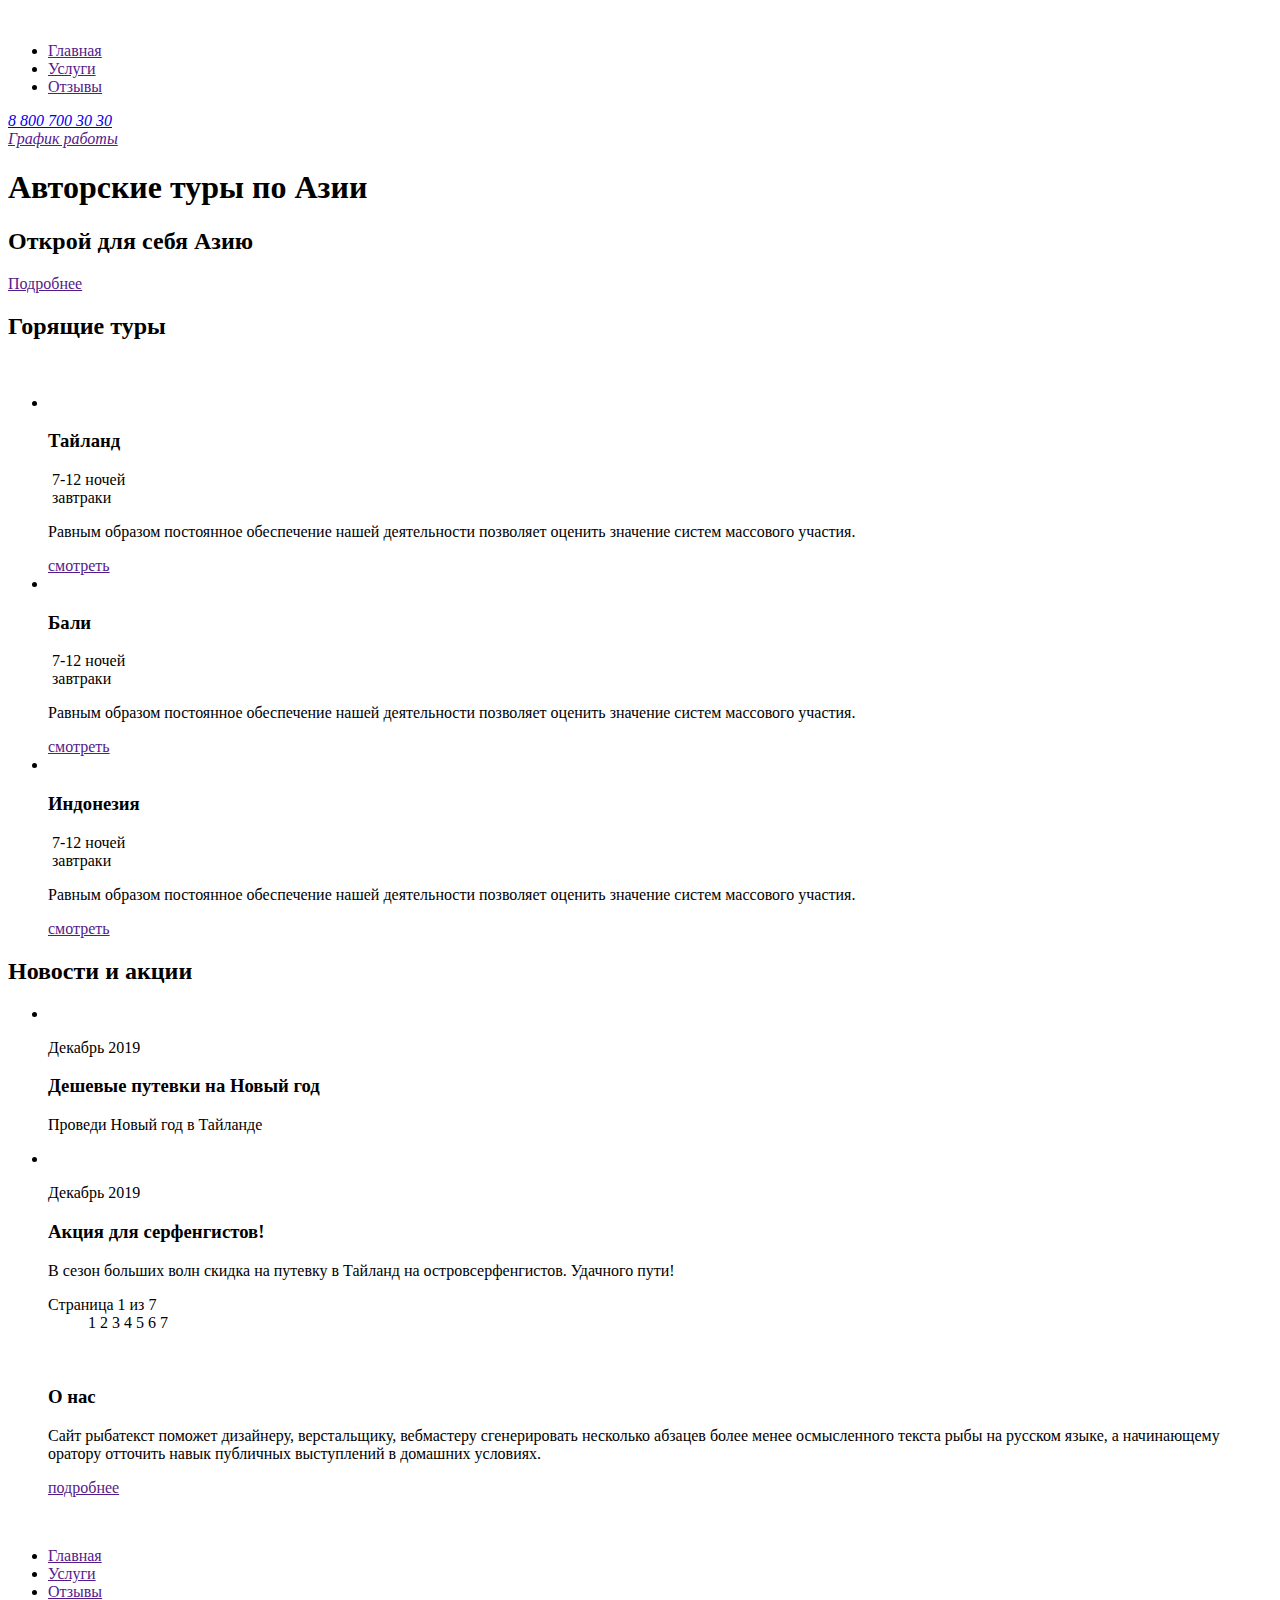
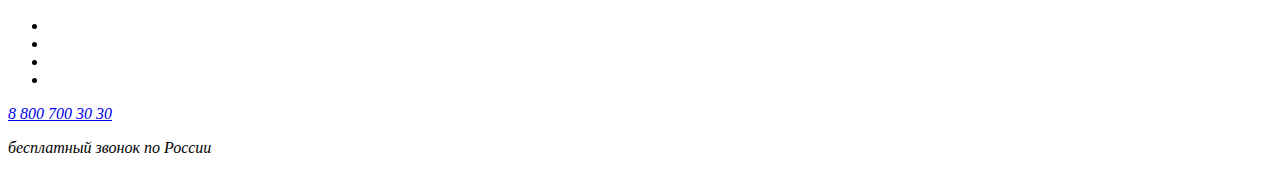
==== index.html @ 71888d1e "Update index.html" ====
<!DOCTYPE html>
<html lang="ru">

<head>
  <meta charset="UTF-8">
  <title>Document</title>
</head>

<body>
  <header class="header">
    <a href="" class="logo">
      <img src="" class="logo__pic">
    </a>
    <nav class="nav">
      <ul classs="nav__list">
        <li class="nav__item">
          <a class="nav__link" href="">Главная</a>
        </li>
        <li class="nav__item">
          <a class="nav__link" href="">Услуги</a>
        </li>
        <li class="nav__item">
          <a class="nav__link" href="">Отзывы</a>
        </li>
      </ul>
    </nav>
    <address class="phone">
      <a class="phone__contact" href="tel:+78007003030">8 800 700 30 30</a>
      <div class="workhours">
        <a class="workhours__info" href="" title="пн-вс 09:00-20:00 обед 14:00-14:30">График работы</a>
      </div>
    </address>
  </header>


  <main class="content">
    <div class="intro">
      <div class="intro__title">
        <h1 class="intro__title-heading">Авторские туры по Азии</h1>
      </div>
      <div class="intro__text">
        <h2 class="intro__text-subtit">Открой для себя Азию</h2>
      </div>
      <div class="intro__btn">
        <a href="" class="intro__btn-link">Подробнее</a>
      </div>
    </div>

    <div class="tours">
      <div class="tours__header">
        <h2 class="tours__header-title">Горящие туры</h2>
        <img src="" alt="" class="tours__header-ico">
      </div>
      <ul class="tours__list">
          <li class="tours__item">
          <div class="tours__content">
            <img class="tours__pic" src="">
            <h3 class="tours__title">Тайланд</h3>
            <div class="tours__suggestions">
              <div class="tours__days">
                <img class="tours__days-ico" src="" alt="">
                <span class="tours__days-text">7-12 ночей</span>
              </div>
              <div class="tours__breakfasts">
                <img class="tours__breakfasts-ico" src="" alt="">
                <span class="tours__breakfasts-text">завтраки</span>
              </div>
            </div>
            <div class="tours__info">
              <p class="tours__info-text">Равным образом постоянное обеспечение нашей деятельности позволяет оценить
                значение
                систем массового участия.</p>
            </div>
            <div class="tours__button">
              <a href="" class="tours__button-block">смотреть</a>
             </div>
            </div>
          </li>

          <li class="tours__item">
            <div class="tours__content">
              <img class="tours__pic" src="">
              <h3 class="tours__title">Бали</h3>
            <div class="tours__suggestions">
              <div class="tours__days">
                <img class="tours__days-ico" src="" alt="">
                <span class="tours__days-text">7-12 ночей</span>
              </div>
              <div class="tours__breakfasts">
                <img class="tours__breakfasts-ico" src="" alt="">
                <span class="tours__breakfasts-text">завтраки</span>
              </div>
            </div>
            <div class="tours__info">
              <p class="tours__info-text">Равным образом постоянное обеспечение нашей деятельности позволяет оценить
                значение
                систем массового участия.</p>
            </div>
            <div class="tours__button">
              <a href="" class="tours__button-block">смотреть</a>
              </div>
            </div>
          </li>
        
            <li class="tours__item">
              <div class="tours__content">
                <img class="tours__pic" src="">
                <h3 class="tours__title">Индонезия</h3>
                <div class="tours__suggestions">
                  <div class="tours__days">
                    <img class="tours__days-ico" src="" alt="">
                    <span class="tours__days-text">7-12 ночей</span>
                  </div>
                  <div class="tours__breakfasts">
                    <img class="tours__breakfasts-ico" src="" alt="">
                    <span class="tours__breakfasts-text">завтраки</span>
                  </div>
                </div>
                <div class="tours__info">
                  <p class="tours__info-text">Равным образом постоянное обеспечение нашей деятельности позволяет оценить
                    значение
                    систем массового участия.</p>
                  </div>
                <div class="tours__button">
                  <a href="" class="tours__button-block">смотреть</a>
                </div>
              </div>
            </li>
          </ul>
        </div>

        

        <div class="news">
          <div class="news__stock">
            <h2 class="news__stock-info">Новости и акции</h2>
          </div>

          <ul class="news_list">
            <li class="news__item">
              <div class="news__main">
                <div class="news__photo">
                  <img class="news__photo-pic" src="">
                </div>
                <div class="news__main">
                  <p class="news__main-date">Декабрь 2019</p>
                  <h3 class="news__main-title">Дешевые путевки на Новый год</h3>
                  <p class="news__main__text">Проведи Новый год в Тайланде</p>
                </div>
            </li>
            <li class="news__item">
              <div class="news__main">
                <div class="news__photo">
                  <img class="news__photo-pic" src="">
                </div>
                <div class="news__main">
                  <p class="news__main-date">Декабрь 2019</p>
                  <h3 class="news__main-title">Акция для серфенгистов!</h3>
                  <p class="news__main__text">В сезон больших волн скидка на путевку в Тайланд на островсерфенгистов.
                    Удачного пути!</p>
                </div>
            </li>

            <div class="paginator">
              <div class="paginator__display">Страница 1 из 7</div>
              <ul class="paginator__list">
                <il class="paginator__item">1</il>
                <il class="paginator__item">2</il>
                <il class="paginator__item">3</il>
                <il class="paginator__item">4</il>
                <il class="paginator__item">5</il>
                <il class="paginator__item">6</il>
                <il class="paginator__item">7</il>
              </ul>
            </div>


            <div class="info">
              <div class="info__photo">
                <img class="info__photo-pic" src="" alt="">
              </div>
              <div class="info__photo-two">
                <img class="info__photo-text" src="" alt="">
              </div>
              <div class="info__title">
                <h3 class="info__title-us">О нас</h3>
              </div>
              <div class="info__text">
                <p class="info__text-us">Сайт рыбатекст поможет дизайнеру, верстальщику, вебмастеру сгенерировать
                  несколько абзацев
                  более менее осмысленного текста рыбы на русском языке, а начинающему оратору отточить навык публичных
                  выступлений в домашних условиях. </p>
              </div>
              <div class="info__btn">
                <a class="info__btn-us" href="">подробнее</a>
              </div>
            </div>
  </main>


  <footer class="footer">
    <a href="" class="logo">
      <img src="" class="logo-pic">
    </a>
    <nav class="nav">
      <ul class="nav-list">
        <li classs="nav-item">
          <a class="nav-link" href="">Главная</a>
        </li>
        <li classs="nav-item">
          <a class="nav-link" href="">Услуги</a>
        </li>
        <li classs="nav-item">
          <a class="nav-link" href="">Отзывы</a>
        </li>
    </nav>


    <div class="social">
      <ul class="social__networks">
        <li class="social__networks">
          <a class="telegram" href="" title="телеграм">
            <img class="social__networks-ico" src="" alt="">
          </a>
        </li>

        <li class="social__networks">
          <a class="vkontakte" href="" title="вконтакте">
            <img class="social__networks-ico" src="" alt="">
          </a>
        </li>
        <li class="social__networks">
          <a class="facebook" href="" title="фейсбук">
            <img class="social__networks-ico" src="" alt="">
          </a>
        </li>

        <li class="social__networks">
          <a class="instagram" href="" title="инстаграм">
            <img class="social__networks-ico" src="" alt="">
          </a>
        </li>
      </ul>
    </div>


    <address class="phone">
      <a class="phone-contact" href="tel+78007003030:">8 800 700 30 30</a>
      <div class="text">
        <p class="text-info">бесплатный звонок по России</p>
      </div>
    </address>
  </footer>
</body>

</html>
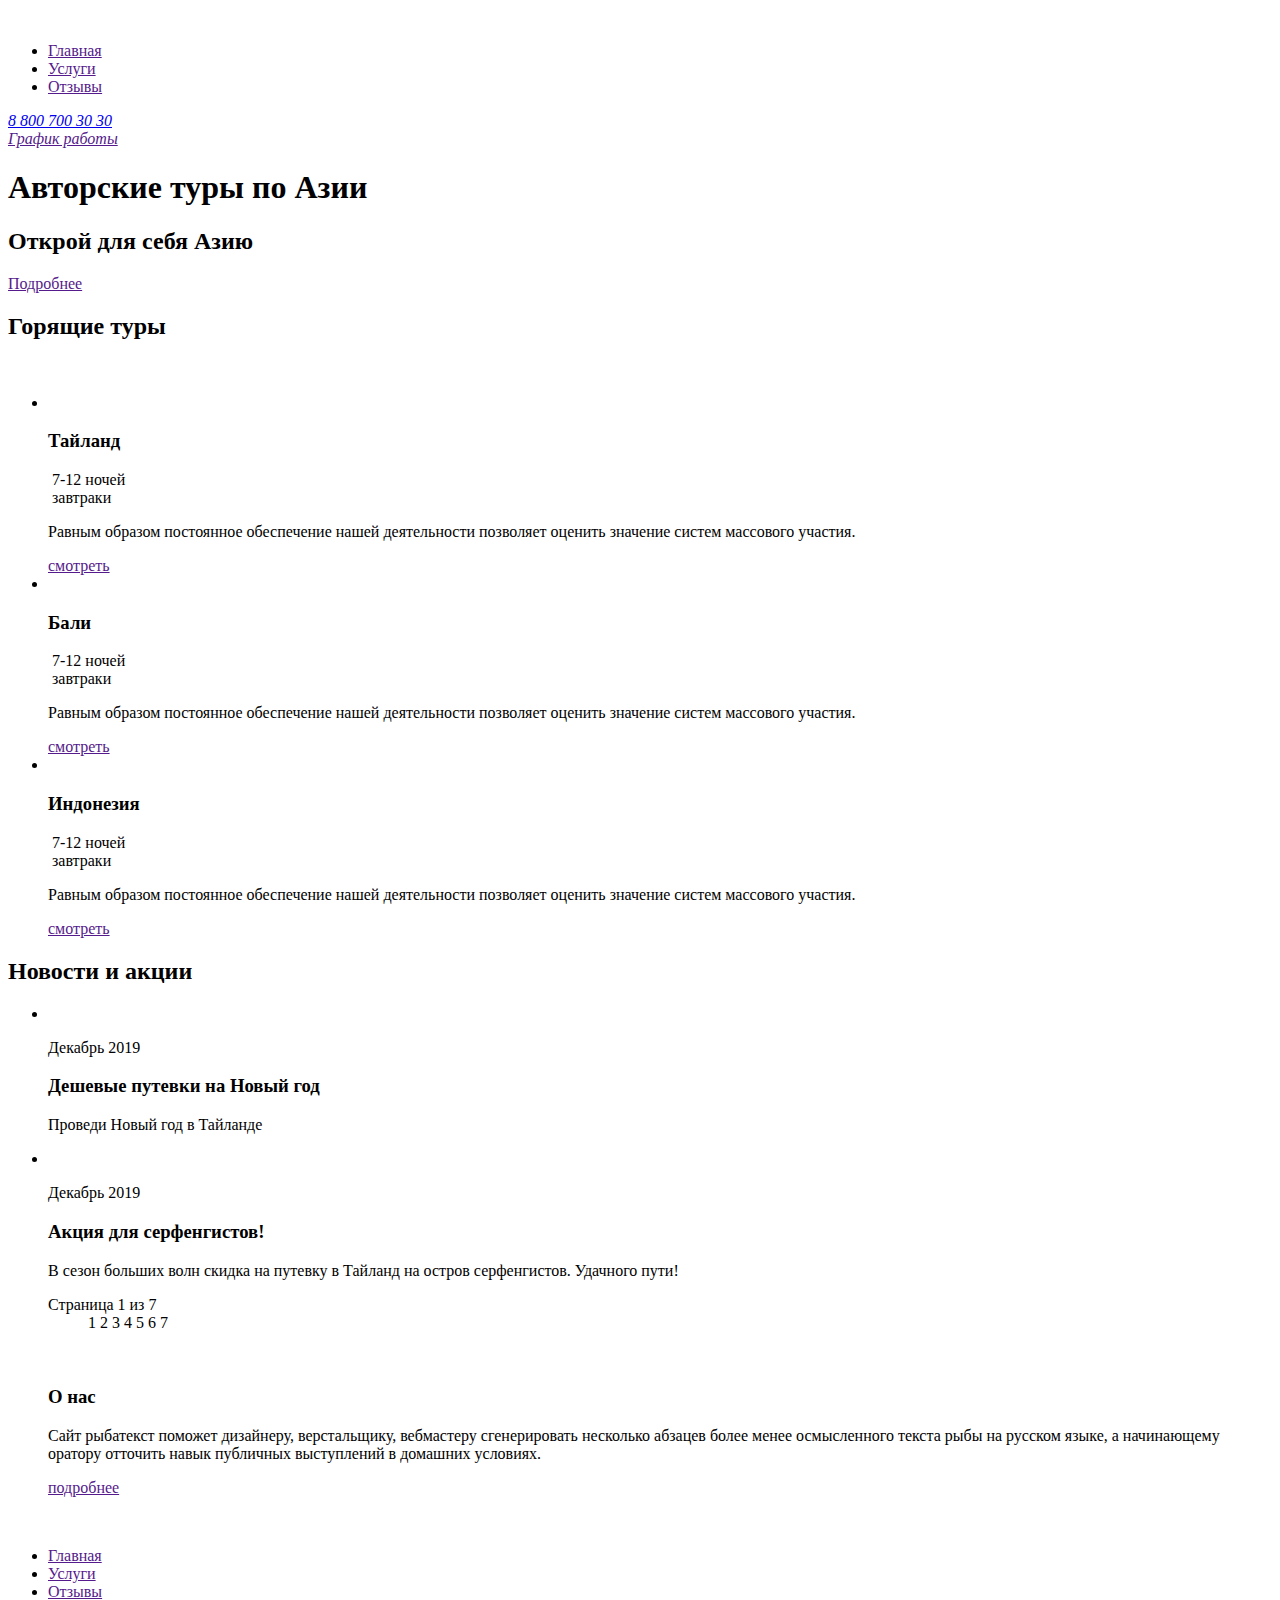
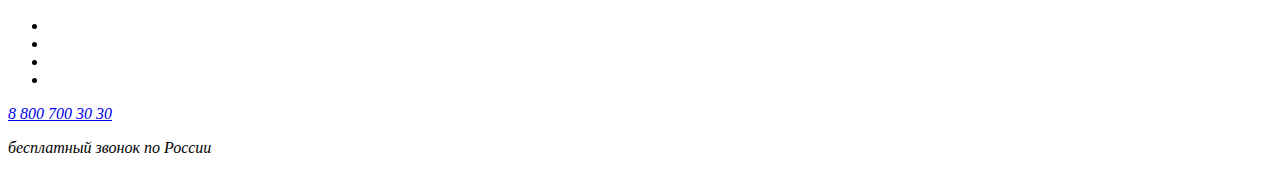
==== commit 221c9099: "Update index.html" ====
--- a/index.html
+++ b/index.html
@@ -156,7 +156,7 @@
                 <div class="news__main">
                   <p class="news__main-date">Декабрь 2019</p>
                   <h3 class="news__main-title">Акция для серфенгистов!</h3>
-                  <p class="news__main__text">В сезон больших волн скидка на путевку в Тайланд на островсерфенгистов.
+                  <p class="news__main__text">В сезон больших волн скидка на путевку в Тайланд на остров серфенгистов.
                     Удачного пути!</p>
                 </div>
             </li>
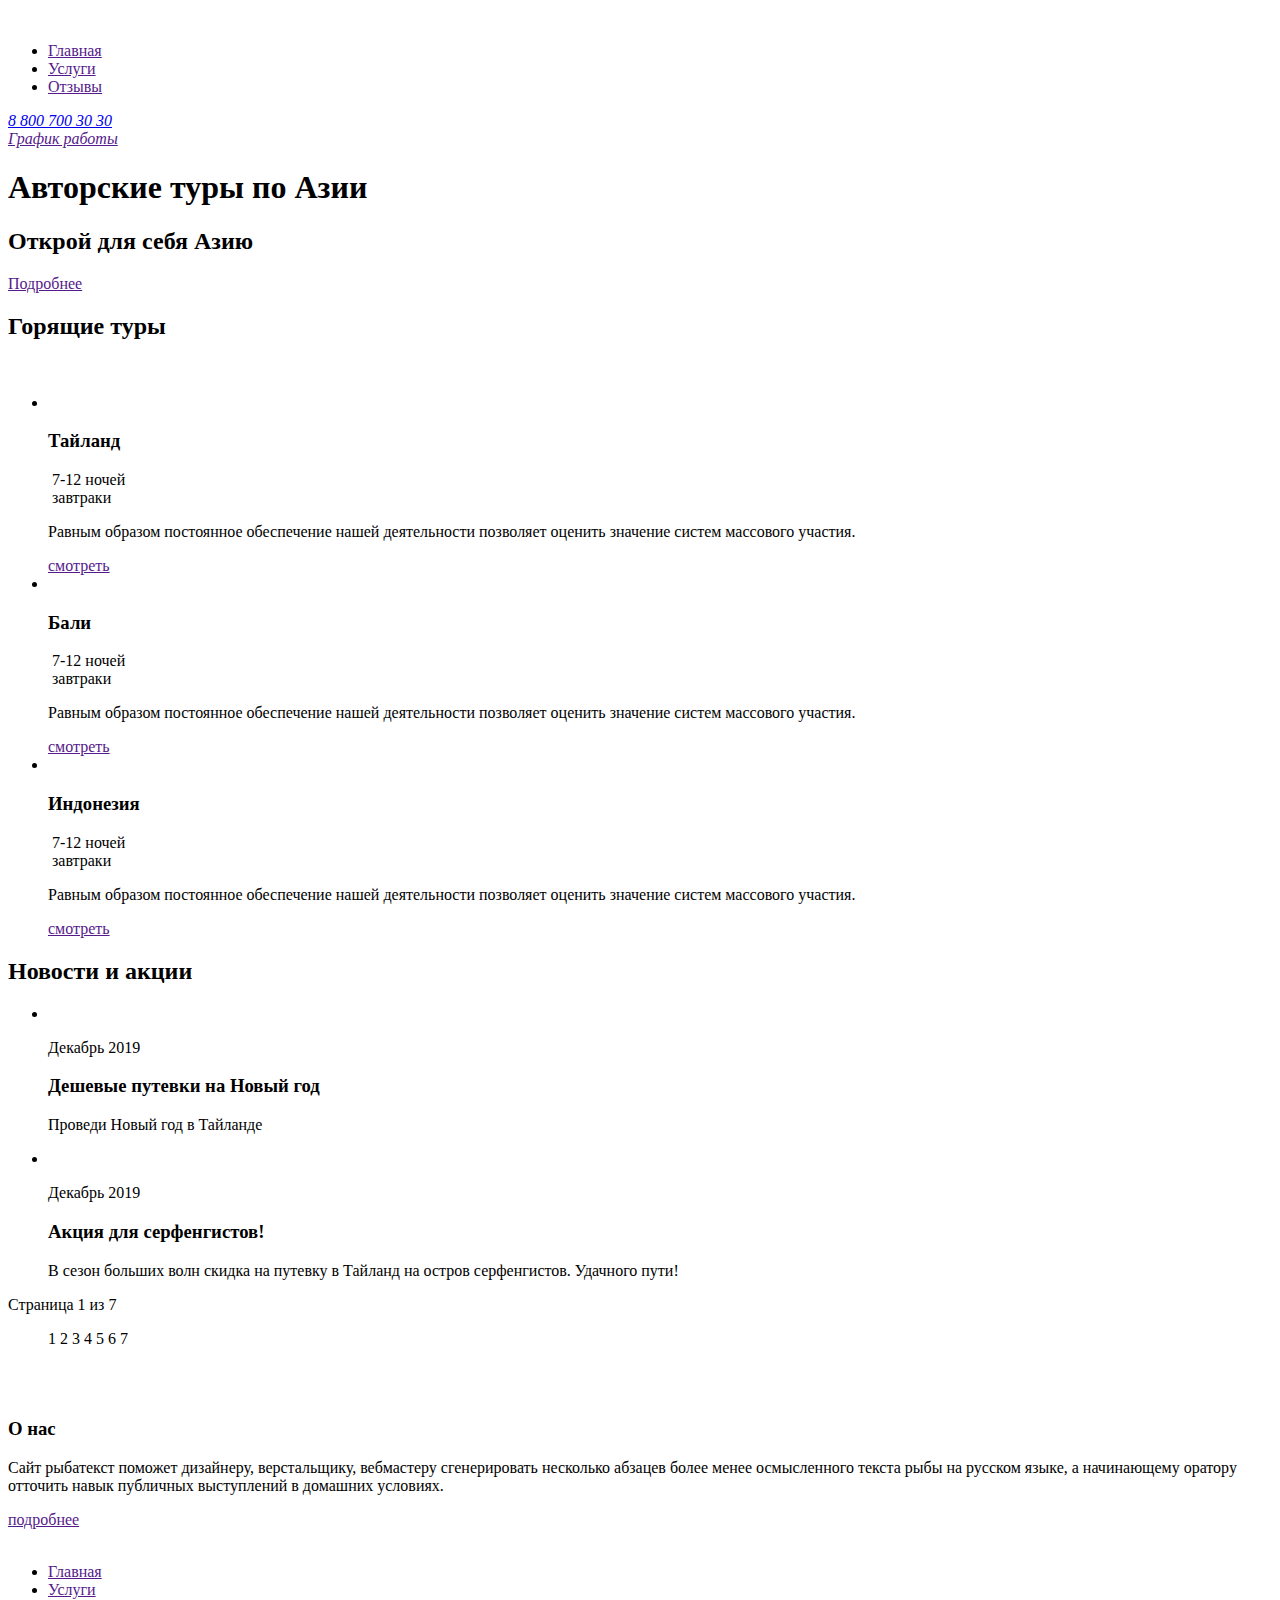
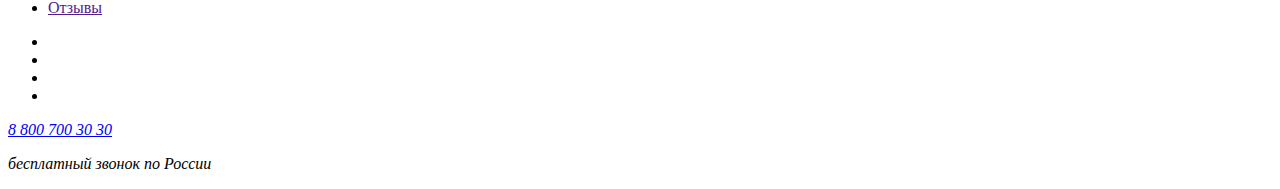
==== commit 91c21370: "Update index.html" ====
--- a/index.html
+++ b/index.html
@@ -136,7 +136,7 @@
             <h2 class="news__stock-info">Новости и акции</h2>
           </div>
 
-          <ul class="news_list">
+          <ul class="news__list">
             <li class="news__item">
               <div class="news__main">
                 <div class="news__photo">
@@ -160,8 +160,8 @@
                     Удачного пути!</p>
                 </div>
             </li>
-
-            <div class="paginator">
+              </ul>
+           <div class="paginator">
               <div class="paginator__display">Страница 1 из 7</div>
               <ul class="paginator__list">
                 <il class="paginator__item">1</il>
@@ -171,7 +171,6 @@
                 <il class="paginator__item">5</il>
                 <il class="paginator__item">6</il>
                 <il class="paginator__item">7</il>
-              </ul>
             </div>
 
 
@@ -218,25 +217,25 @@
 
     <div class="social">
       <ul class="social__networks">
-        <li class="social__networks">
-          <a class="telegram" href="" title="телеграм">
-            <img class="social__networks-ico" src="" alt="">
-          </a>
-        </li>
-
-        <li class="social__networks">
-          <a class="vkontakte" href="" title="вконтакте">
-            <img class="social__networks-ico" src="" alt="">
-          </a>
-        </li>
-        <li class="social__networks">
-          <a class="facebook" href="" title="фейсбук">
-            <img class="social__networks-ico" src="" alt="">
-          </a>
-        </li>
-
-        <li class="social__networks">
-          <a class="instagram" href="" title="инстаграм">
+        <li class="social__networks-list">
+          <a class="social__link" href="" title="телеграм">
+            <img class="social__networks-ico" src="" alt="">
+          </a>
+        </li>
+
+        <li class="social__networks-list">
+          <a class="social__link" href="" title="вконтакте">
+            <img class="social__networks-ico" src="" alt="">
+          </a>
+        </li>
+        <li class="social__networks-list">
+          <a class="social__link" href="" title="фейсбук">
+            <img class="social__networks-ico" src="" alt="">
+          </a>
+        </li>
+
+        <li class="social__networks-list">
+          <a class="social__link" href="" title="инстаграм">
             <img class="social__networks-ico" src="" alt="">
           </a>
         </li>
@@ -245,9 +244,9 @@
 
 
     <address class="phone">
-      <a class="phone-contact" href="tel+78007003030:">8 800 700 30 30</a>
-      <div class="text">
-        <p class="text-info">бесплатный звонок по России</p>
+      <a class="phone__contact" href="tel+78007003030:">8 800 700 30 30</a>
+      <div class="phone__text">
+        <p class="phone__text-info">бесплатный звонок по России</p>
       </div>
     </address>
   </footer>
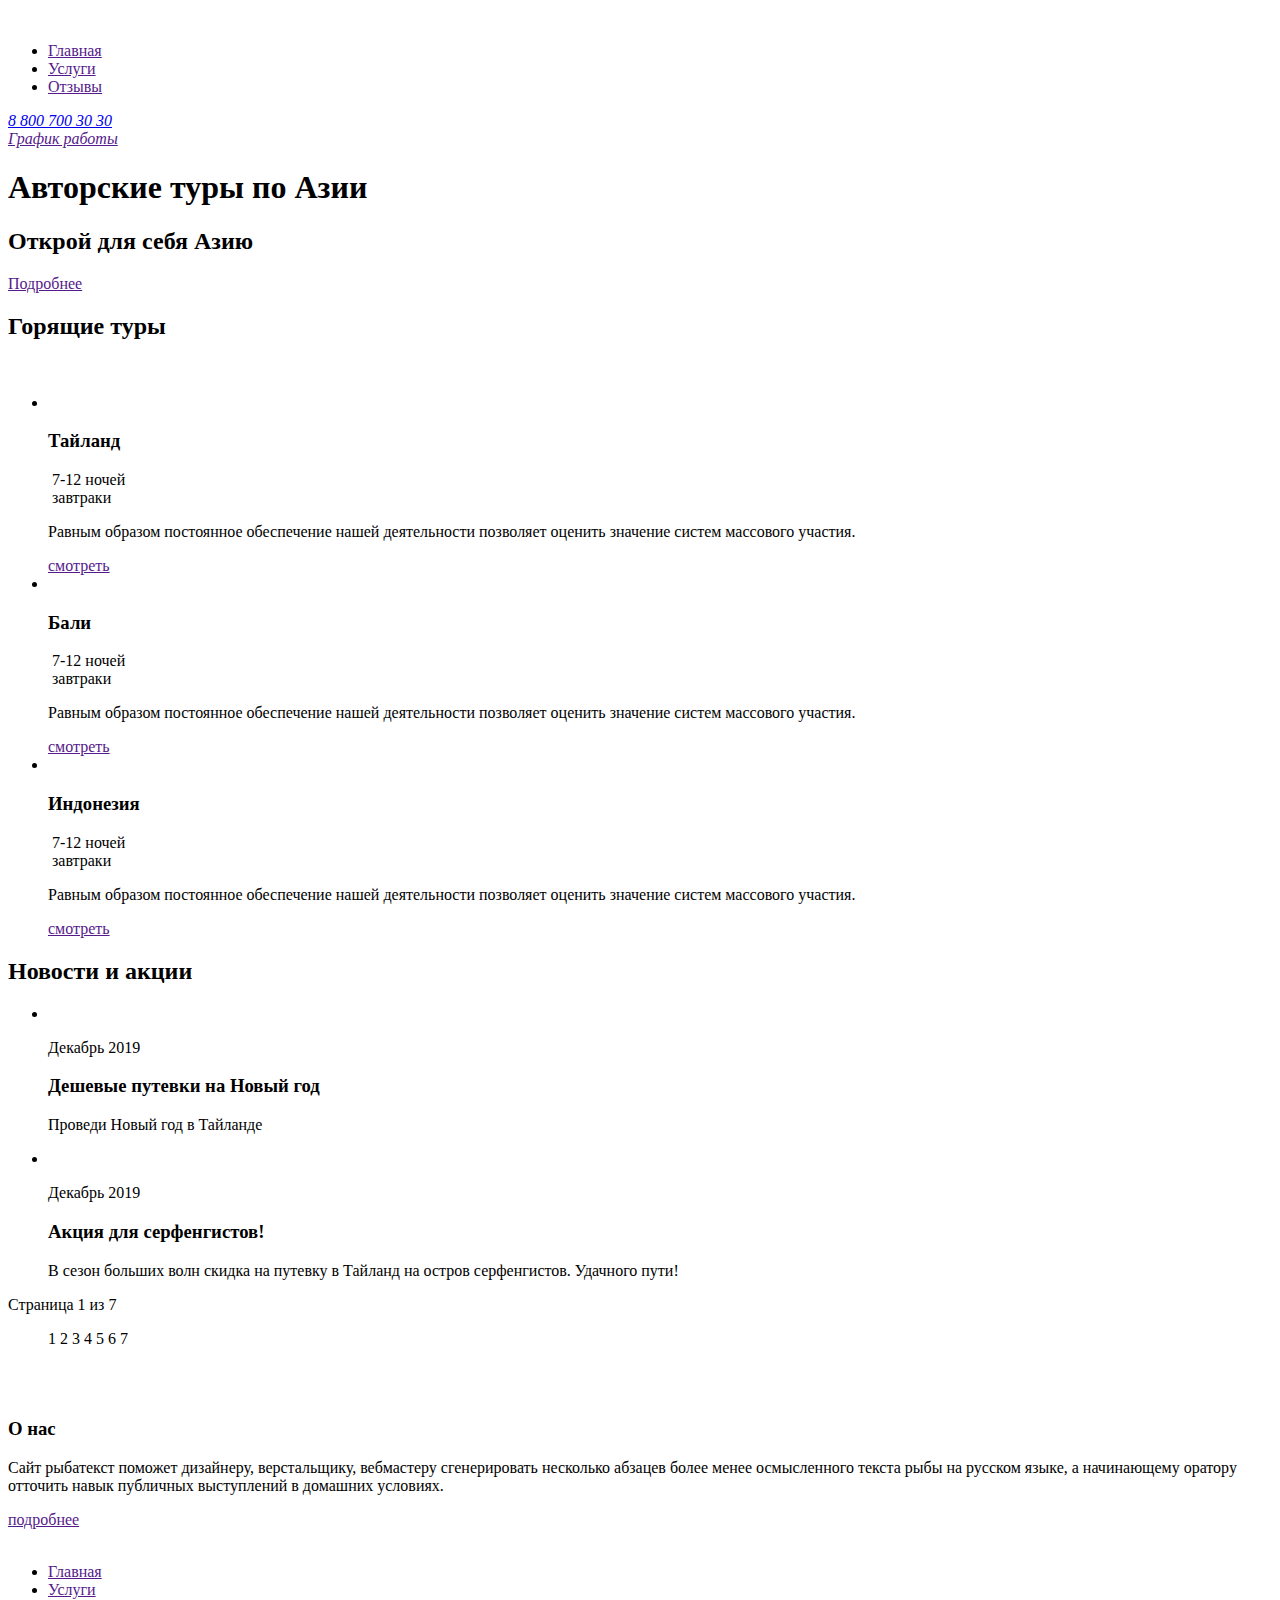
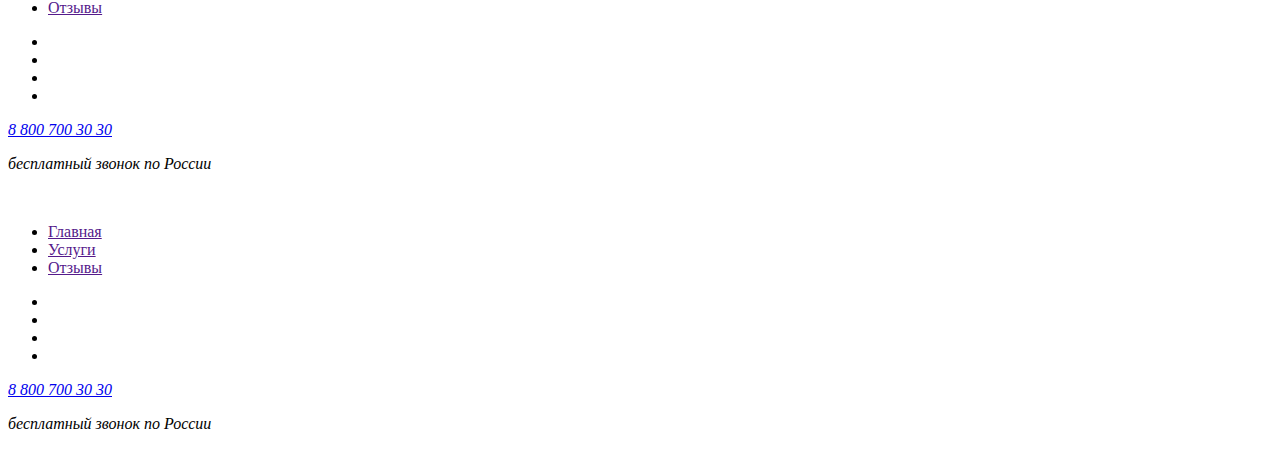
==== commit cd3f928a: "Update index.html" ====
--- a/index.html
+++ b/index.html
@@ -199,18 +199,18 @@
 
   <footer class="footer">
     <a href="" class="logo">
-      <img src="" class="logo-pic">
+      <img src="" class="logo__pic">
     </a>
     <nav class="nav">
-      <ul class="nav-list">
-        <li classs="nav-item">
-          <a class="nav-link" href="">Главная</a>
-        </li>
-        <li classs="nav-item">
-          <a class="nav-link" href="">Услуги</a>
-        </li>
-        <li classs="nav-item">
-          <a class="nav-link" href="">Отзывы</a>
+      <ul class="nav__list">
+        <li classs="nav__item">
+          <a class="nav__link" href="">Главная</a>
+        </li>
+        <li classs="nav__item">
+          <a class="nav__link" href="">Услуги</a>
+        </li>
+        <li classs="nav__item">
+          <a class="nav__link" href="">Отзывы</a>
         </li>
     </nav>
 
@@ -253,3 +253,60 @@
 </body>
 
 </html>
+
+  <footer class="footer">
+    <a href="" class="logo">
+      <img src="" class="logo-pic">
+    </a>
+    <nav class="nav">
+      <ul class="nav__list">
+        <li classs="nav__item">
+          <a class="nav__link" href="">Главная</a>
+        </li>
+        <li classs="nav__item">
+          <a class="nav__link" href="">Услуги</a>
+        </li>
+        <li classs="nav__item">
+          <a class="nav__link" href="">Отзывы</a>
+        </li>
+    </nav>
+
+
+    <div class="social">
+      <ul class="social__networks">
+        <li class="social__networks">
+          <a class="telegram" href="" title="телеграм">
+            <img class="social__networks-ico" src="" alt="">
+          </a>
+        </li>
+
+        <li class="social__networks">
+          <a class="vkontakte" href="" title="вконтакте">
+            <img class="social__networks-ico" src="" alt="">
+          </a>
+        </li>
+        <li class="social__networks">
+          <a class="facebook" href="" title="фейсбук">
+            <img class="social__networks-ico" src="" alt="">
+          </a>
+        </li>
+
+        <li class="social__networks">
+          <a class="instagram" href="" title="инстаграм">
+            <img class="social__networks-ico" src="" alt="">
+          </a>
+        </li>
+      </ul>
+    </div>
+
+
+    <address class="phone">
+      <a class="phone-contact" href="tel+78007003030:">8 800 700 30 30</a>
+      <div class="text">
+        <p class="text-info">бесплатный звонок по России</p>
+      </div>
+    </address>
+  </footer>
+</body>
+
+</html>
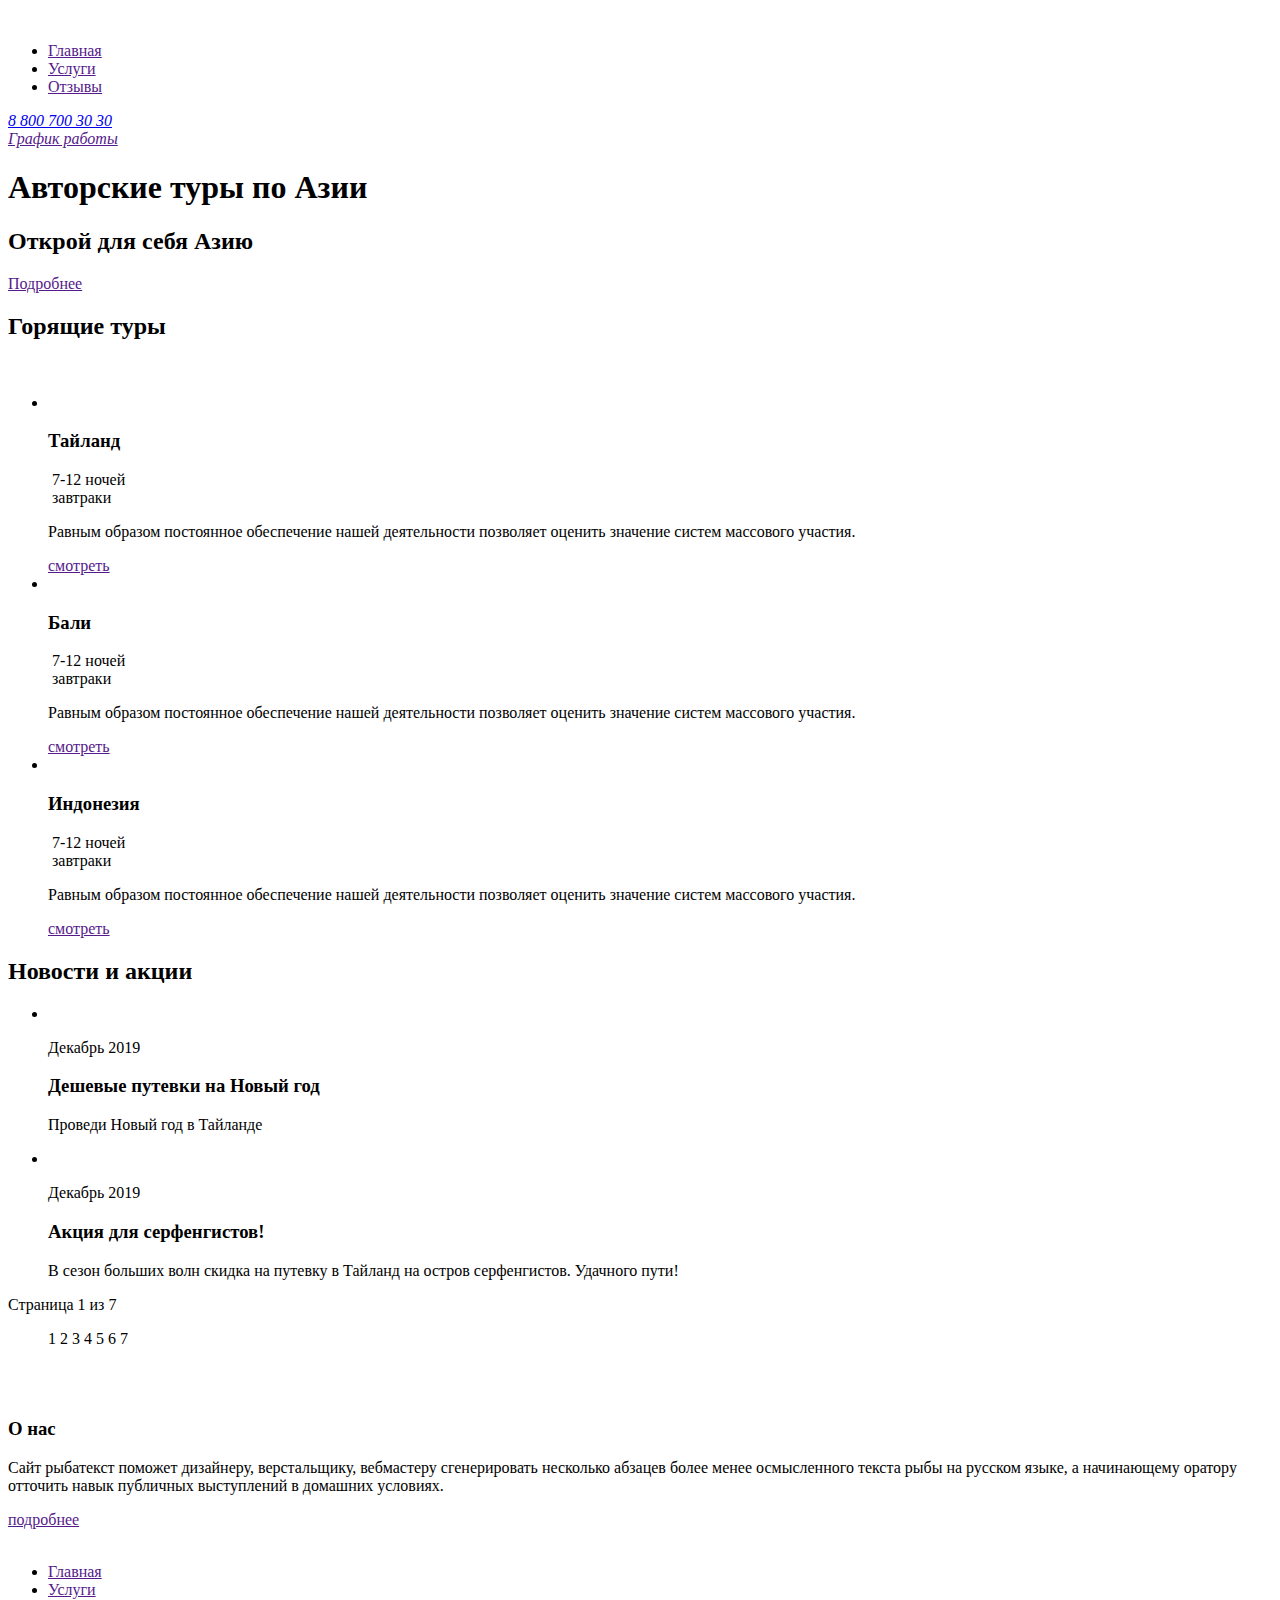
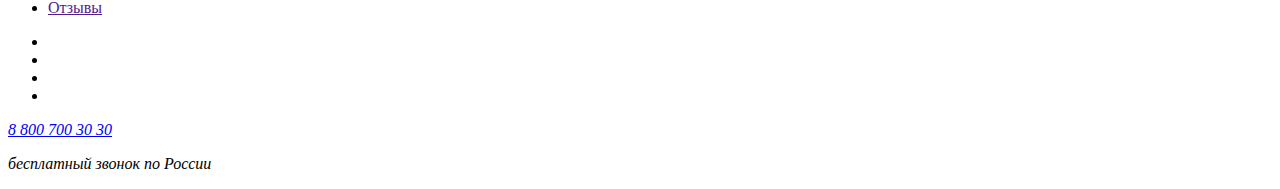
==== commit 0ba39e65: "Update index.html" ====
--- a/index.html
+++ b/index.html
@@ -172,8 +172,7 @@
                 <il class="paginator__item">6</il>
                 <il class="paginator__item">7</il>
             </div>
-
-
+            </div>
             <div class="info">
               <div class="info__photo">
                 <img class="info__photo-pic" src="" alt="">
@@ -193,7 +192,6 @@
               <div class="info__btn">
                 <a class="info__btn-us" href="">подробнее</a>
               </div>
-            </div>
   </main>
 
 
@@ -253,60 +251,3 @@
 </body>
 
 </html>
-
-  <footer class="footer">
-    <a href="" class="logo">
-      <img src="" class="logo-pic">
-    </a>
-    <nav class="nav">
-      <ul class="nav__list">
-        <li classs="nav__item">
-          <a class="nav__link" href="">Главная</a>
-        </li>
-        <li classs="nav__item">
-          <a class="nav__link" href="">Услуги</a>
-        </li>
-        <li classs="nav__item">
-          <a class="nav__link" href="">Отзывы</a>
-        </li>
-    </nav>
-
-
-    <div class="social">
-      <ul class="social__networks">
-        <li class="social__networks">
-          <a class="telegram" href="" title="телеграм">
-            <img class="social__networks-ico" src="" alt="">
-          </a>
-        </li>
-
-        <li class="social__networks">
-          <a class="vkontakte" href="" title="вконтакте">
-            <img class="social__networks-ico" src="" alt="">
-          </a>
-        </li>
-        <li class="social__networks">
-          <a class="facebook" href="" title="фейсбук">
-            <img class="social__networks-ico" src="" alt="">
-          </a>
-        </li>
-
-        <li class="social__networks">
-          <a class="instagram" href="" title="инстаграм">
-            <img class="social__networks-ico" src="" alt="">
-          </a>
-        </li>
-      </ul>
-    </div>
-
-
-    <address class="phone">
-      <a class="phone-contact" href="tel+78007003030:">8 800 700 30 30</a>
-      <div class="text">
-        <p class="text-info">бесплатный звонок по России</p>
-      </div>
-    </address>
-  </footer>
-</body>
-
-</html>
